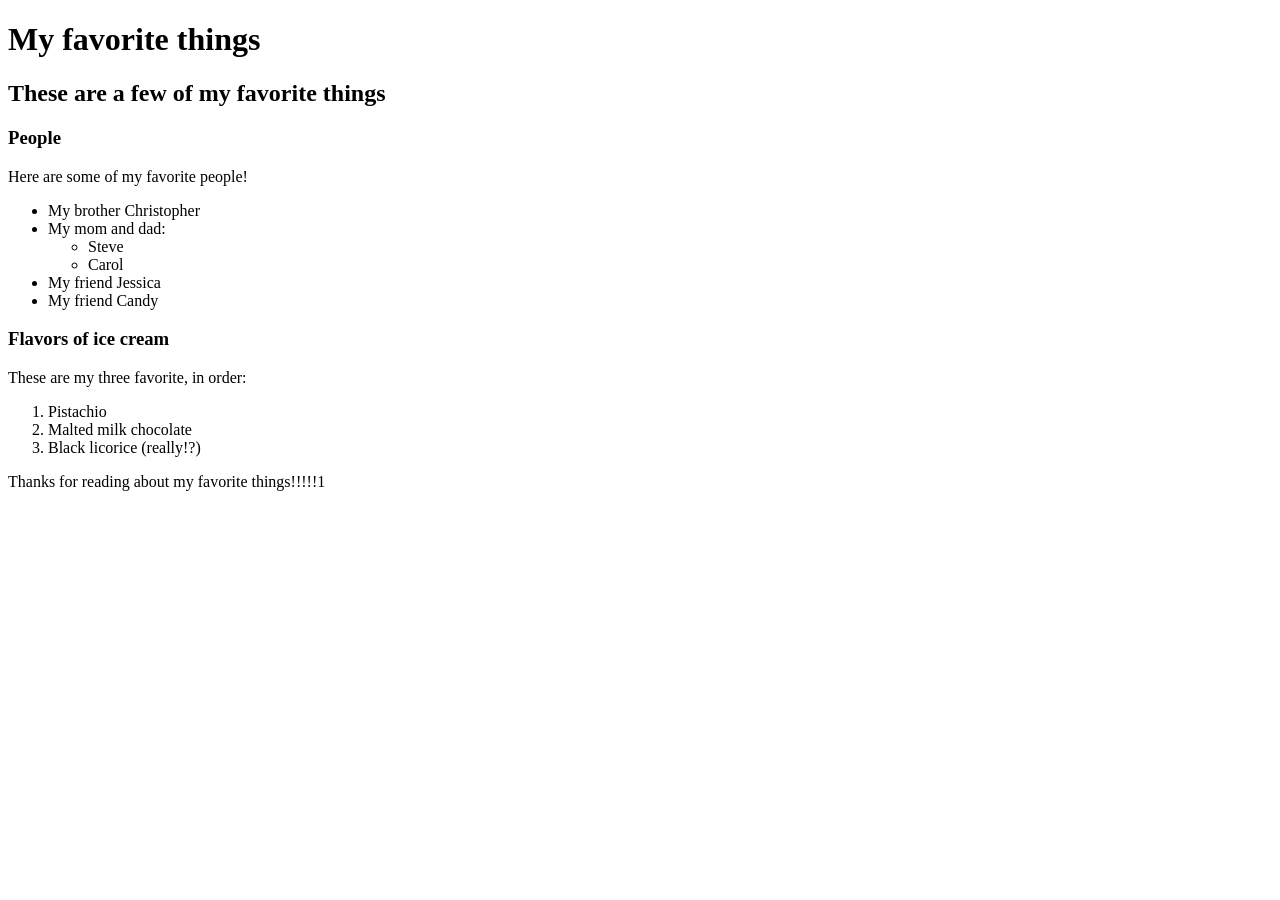
==== my-favorite-things.html @ 1e6984f8 "add web page with info on favorite things" ====
<!DOCTYPE html>
<html>
  <head>
    <title>Michael's favorite things</title>
  </head>
  <body>
    <h1>My favorite things</h1>
    <h2>These are a few of my favorite things</h2>

    <h3>People</h3>
    <p>Here are some of my favorite people!</p>
    <ul>
      <li>My brother Christopher</li>
      <li>My mom and dad:
        <ul>
          <li>Steve</li>
          <li>Carol</li>
        </ul>
      </li>
      <li>My friend Jessica</li>
      <li>My friend Candy</li>
    </ul>

    <h3>Flavors of ice cream</h3>
    <p>These are my three favorite, in order:</p>
    <ol>
      <li>Pistachio</li>
      <li>Malted milk chocolate</li>
      <li>Black licorice (really!?)</li>
    </ol>

    <p>Thanks for reading about my favorite things!!!!!1</p>
  </body>
</html>
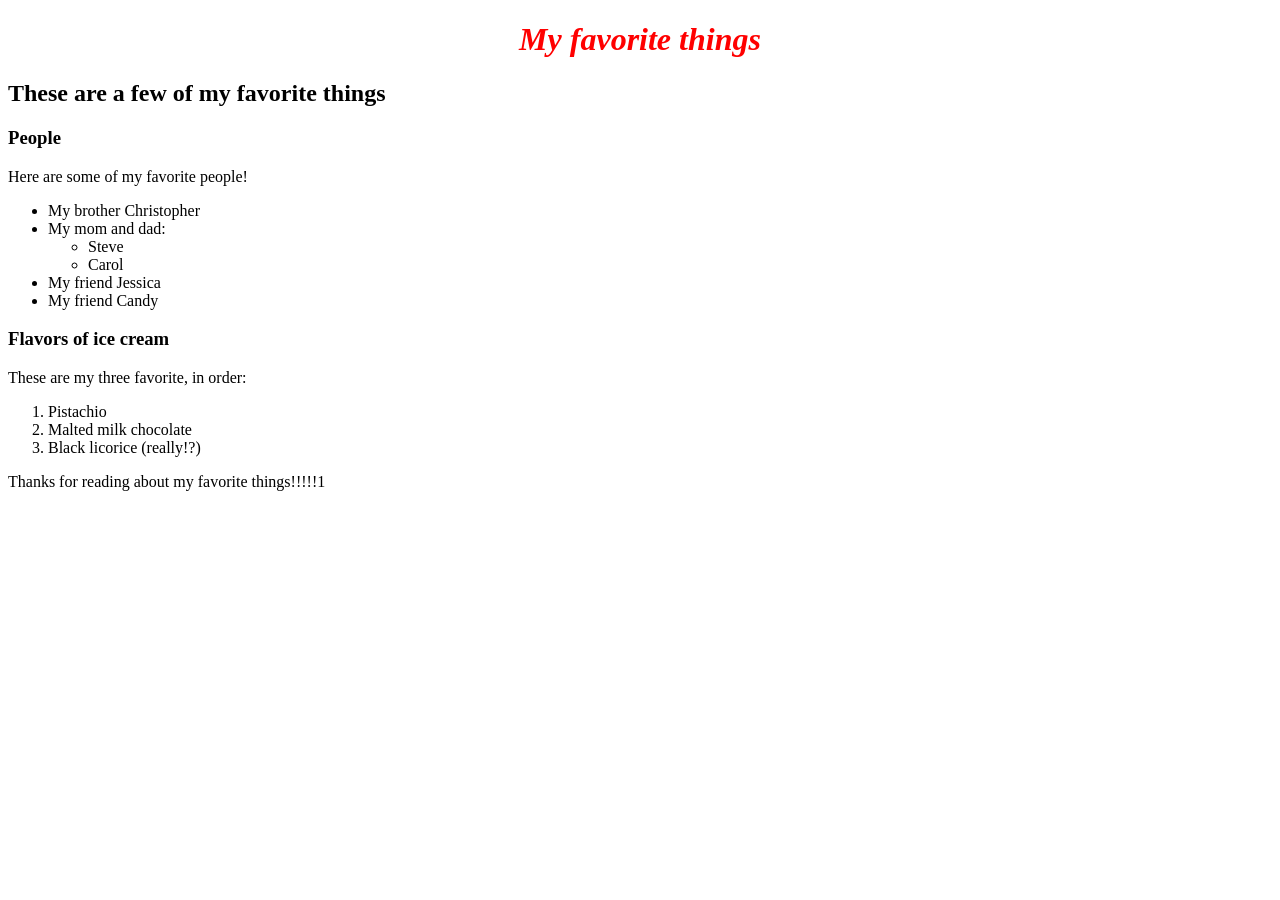
==== commit 1191c697: "add styles.css and add to my-favorite-things.html" ====
--- a/my-favorite-things.html
+++ b/my-favorite-things.html
@@ -1,6 +1,7 @@
 <!DOCTYPE html>
 <html>
   <head>
+    <link href="css/styles.css" rel="stylesheet" type="text/css">
     <title>Michael's favorite things</title>
   </head>
   <body>
--- a/css/styles.css
+++ b/css/styles.css
@@ -0,0 +1,8 @@
+h1 {
+  color: red;
+  text-align: center;
+  font-style: italic;
+  font-weight: bold;
+  font-family: serif;
+  line-height: normal;
+}
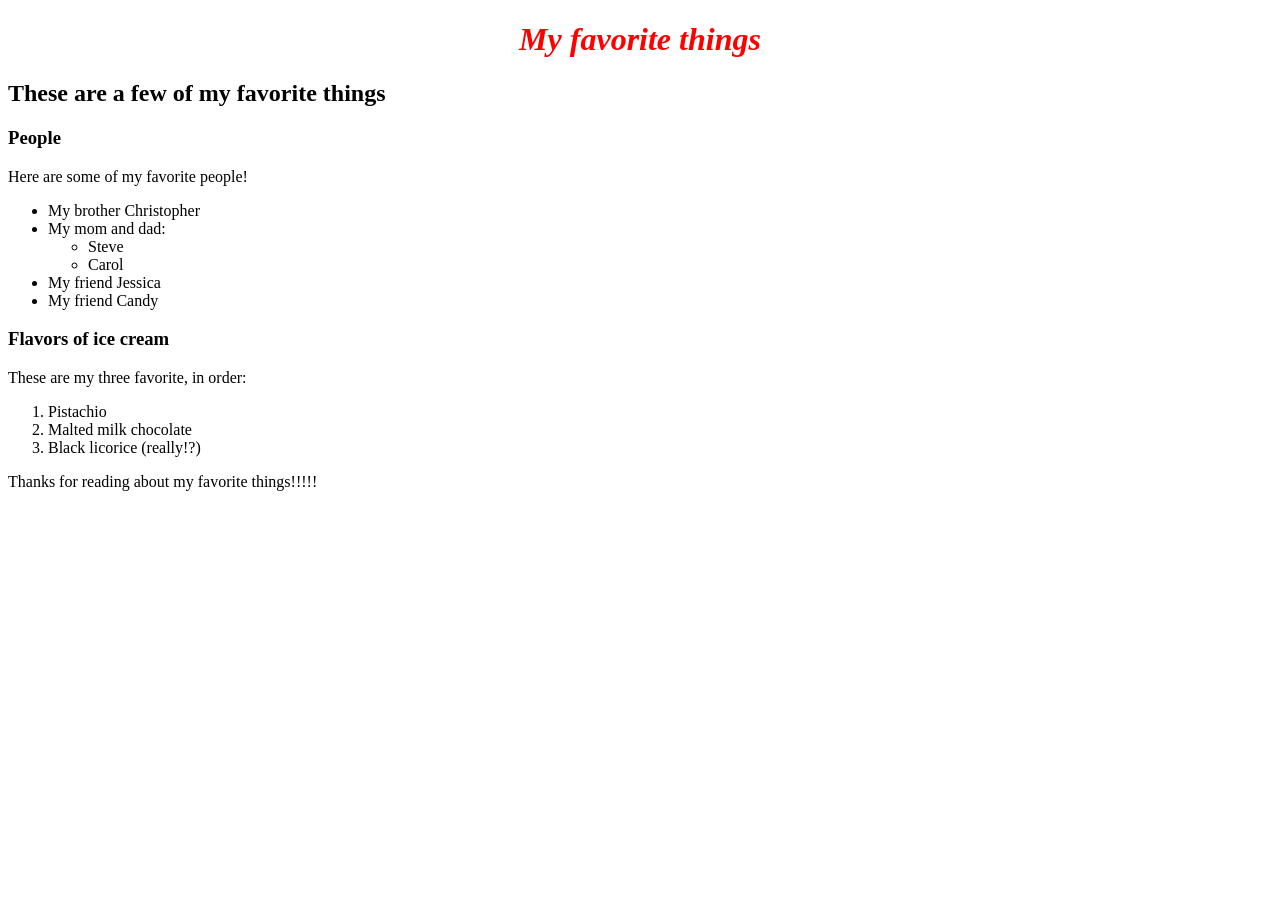
==== commit 461931af: "add additional styling" ====
--- a/my-favorite-things.html
+++ b/my-favorite-things.html
@@ -30,6 +30,6 @@
       <li>Black licorice (really!?)</li>
     </ol>
 
-    <p>Thanks for reading about my favorite things!!!!!1</p>
+    <p>Thanks for reading about my favorite things!!!!!</p>
   </body>
 </html>
